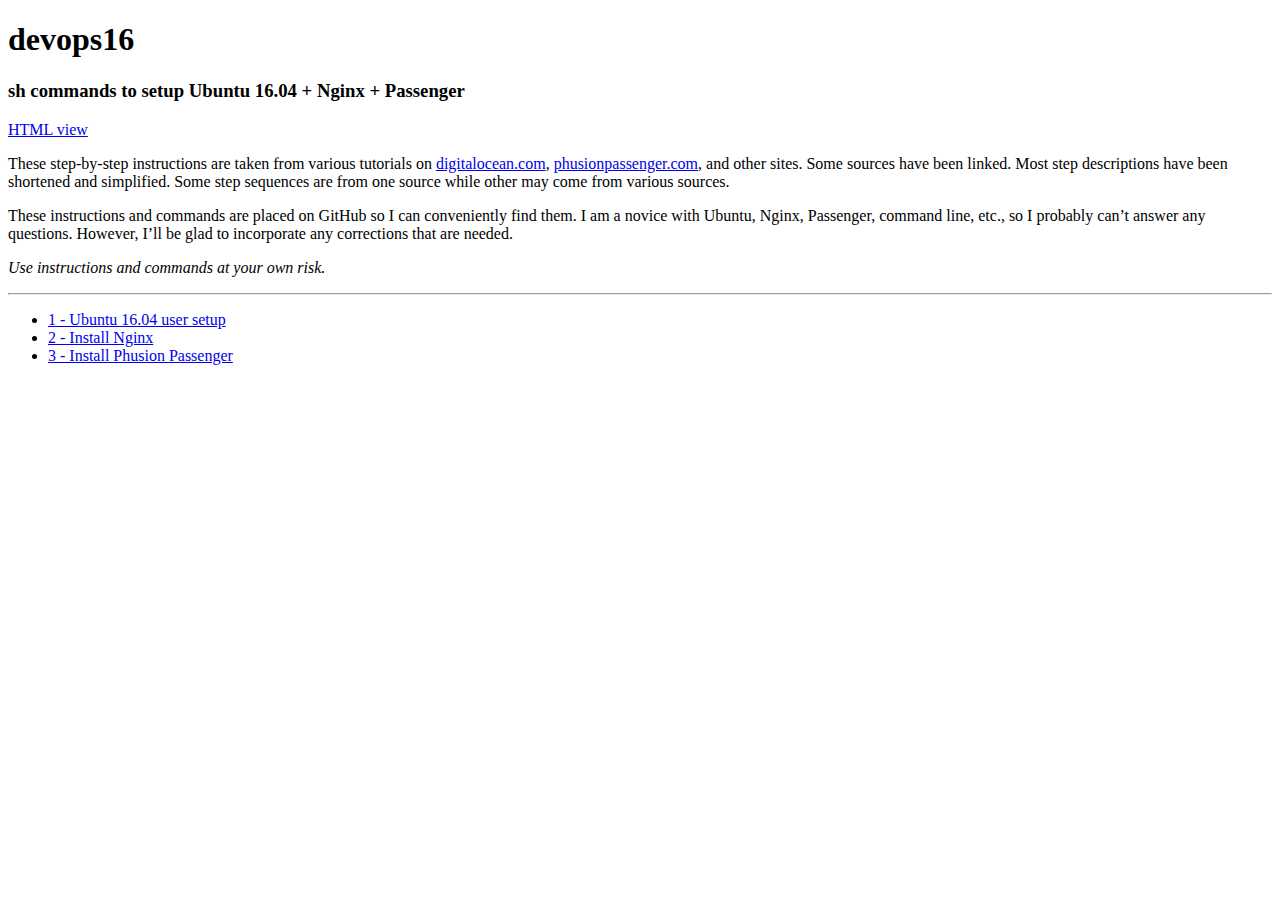
==== html/index.html @ c38d0985 "add doc titles" ====
<!DOCTYPE html>
<html>
<head>
	<meta charset="utf-8"/>
</head>
<body>
<h1 id="devops16">devops16</h1>

<h3 id="shcommandstosetupubuntu16.04nginxpassenger">sh commands to setup Ubuntu 16.04 + Nginx + Passenger</h3>

<p><a href="https://macfire.github.io/devops16/">HTML view</a></p>

<p>These step-by-step instructions are taken from various tutorials on <a href="https://digitalocean.com">digitalocean.com</a>, <a href="https://www.phusionpassenger.com">phusionpassenger.com</a>, and other sites. Some sources have been linked. Most step descriptions have been shortened and simplified. Some step sequences are from one source while other may come from various sources.</p>

<p>These instructions and commands are placed on GitHub so I can conveniently find them. I am a novice with Ubuntu, Nginx, Passenger, command line, etc., so I probably can&#8217;t answer any questions. However, I&#8217;ll be glad to incorporate any corrections that are needed.</p>

<p><em>Use instructions and commands at your own risk.</em></p>

<hr />

<ul>
<li><a href="devops16_1_ubuntu16_setup.md">1 - Ubuntu 16.04 user setup</a></li>
<li><a href="devops16_2_install_nginx.md">2 - Install Nginx</a></li>
<li><a href="devops16_3_install_phusionpassenger.md">3 - Install Phusion Passenger</a></li>
</ul>

</body>
</html>
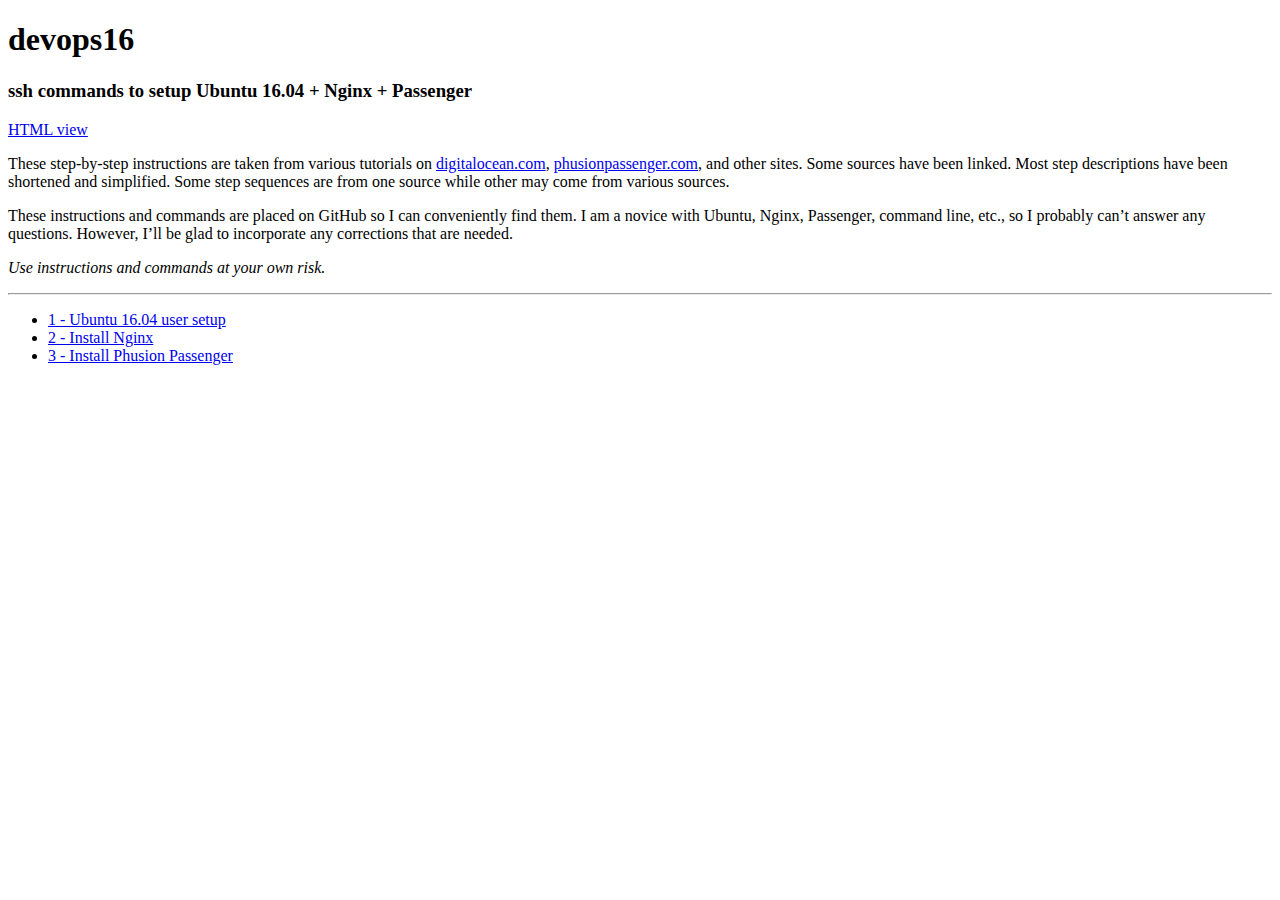
==== commit d3331b8e: "Update index.html" ====
--- a/html/index.html
+++ b/html/index.html
@@ -6,7 +6,7 @@
 <body>
 <h1 id="devops16">devops16</h1>
 
-<h3 id="shcommandstosetupubuntu16.04nginxpassenger">sh commands to setup Ubuntu 16.04 + Nginx + Passenger</h3>
+<h3 id="shcommandstosetupubuntu16.04nginxpassenger">ssh commands to setup Ubuntu 16.04 + Nginx + Passenger</h3>
 
 <p><a href="https://macfire.github.io/devops16/">HTML view</a></p>
 
